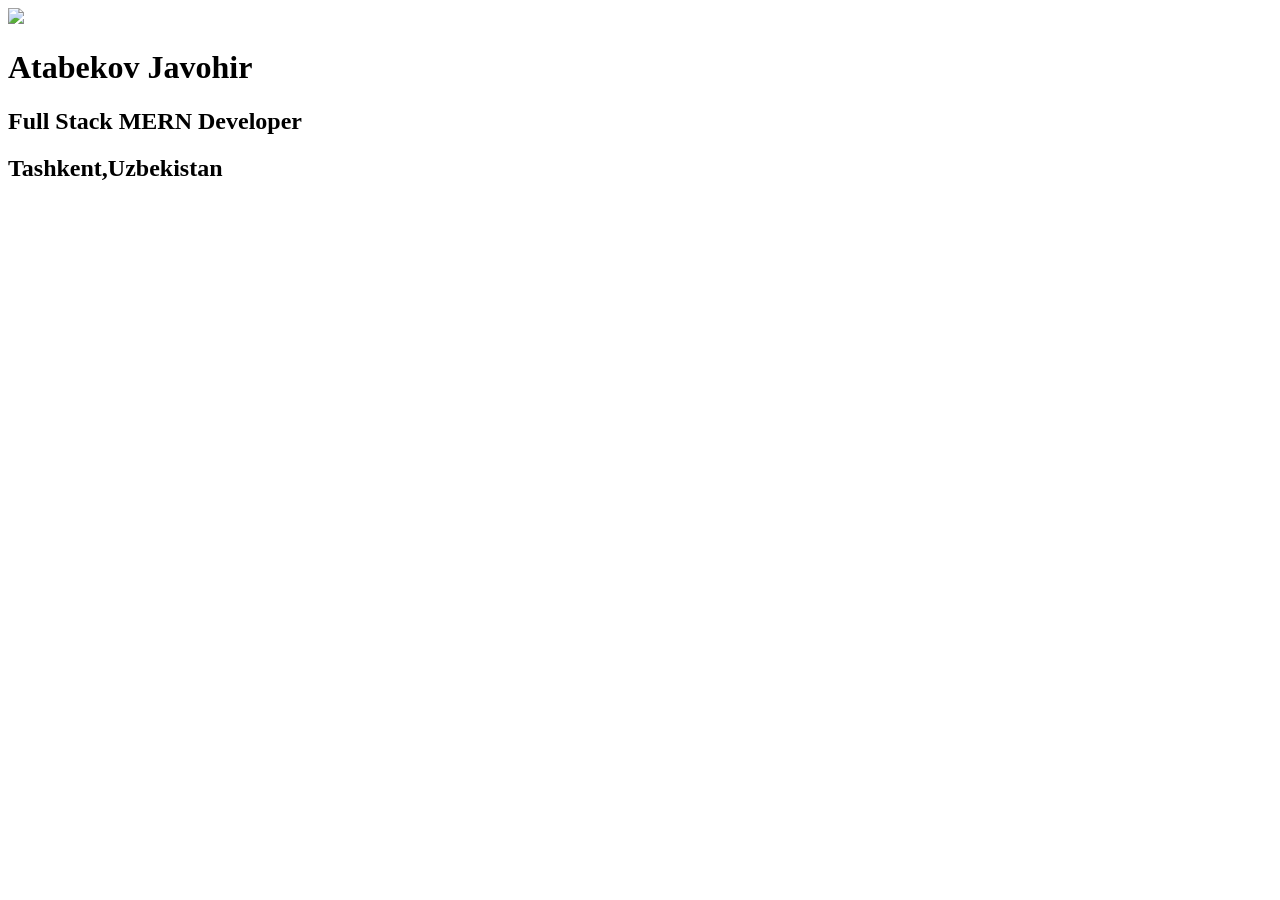
==== index.html @ d3ddc79d "Add files via upload" ====
<!DOCTYPE html>
<html>
  <head>
  <link rel="stylesheet" href="project.css">
  </head>
  <body>
  <div class="main">
    <img src="photo/javo.jpg">
    <div>
      <h1>Atabekov Javohir</h1>
      <h2>Full Stack MERN Developer</h2>
      <h2>Tashkent,Uzbekistan</h2>
    </div>
  </div>
  </body>
</html>
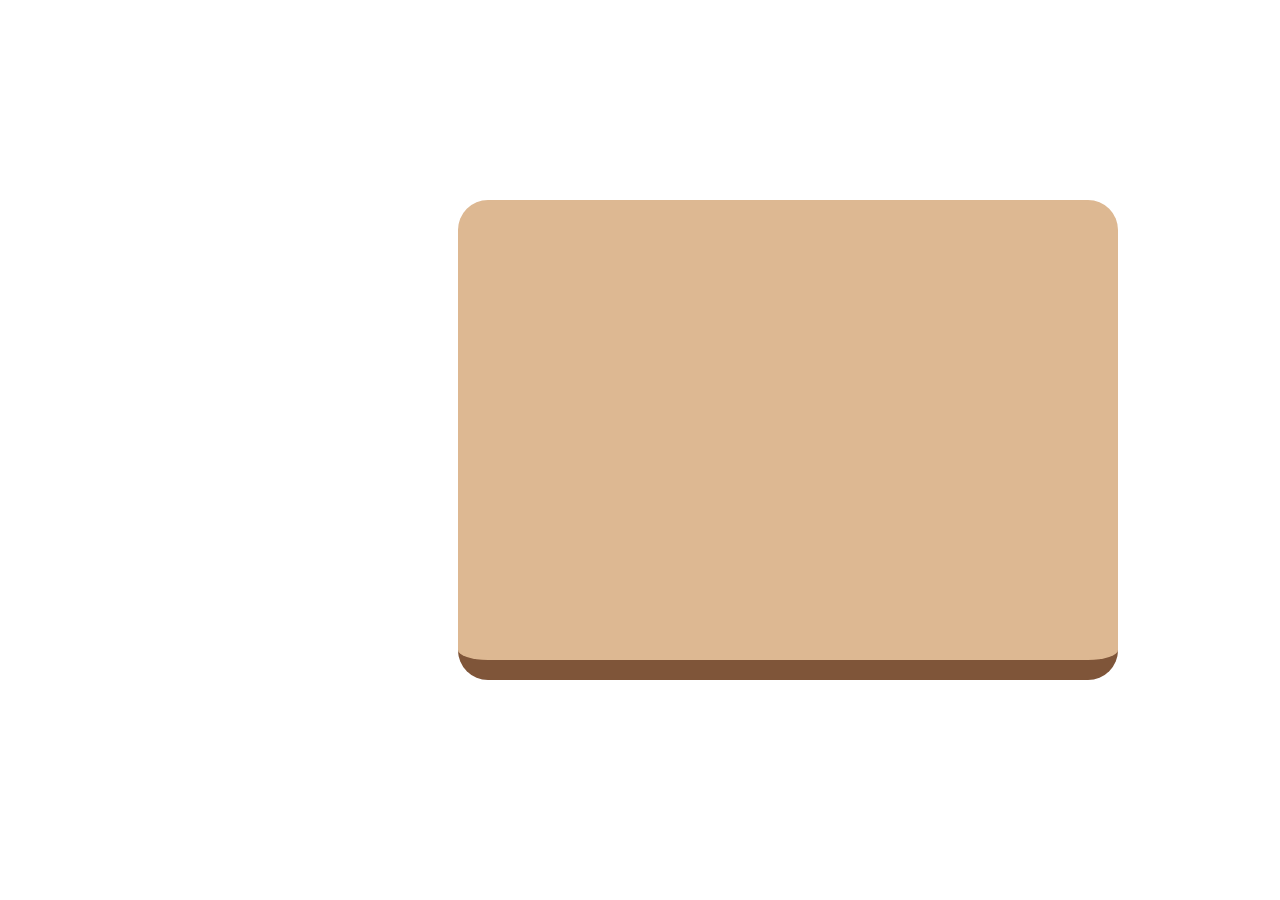
==== commit 67b228f7: "Update index.html" ====
--- a/index.html
+++ b/index.html
@@ -5,7 +5,7 @@
   </head>
   <body>
   <div class="main">
-    <img src="photo/javo.jpg">
+    <img src="photo/javo.jpg" alt="Atabekov Javohir who is wearing a black suit and directly looking at the camera>
     <div>
       <h1>Atabekov Javohir</h1>
       <h2>Full Stack MERN Developer</h2>
@@ -13,4 +13,4 @@
     </div>
   </div>
   </body>
-</html>+</html>
--- a/project.css
+++ b/project.css
@@ -0,0 +1,21 @@
+.main{
+   margin:200px 450px;
+   text-align :center;
+   display:flex;
+   flex-direction:row;
+   gap:50px;
+   background:#ddb892;
+   width:600px;
+   height:400px;
+   padding:30px;
+   border-bottom:20px solid #7f5539;
+   border-radius:30px;
+   
+
+   
+}
+img{
+    width:250px;
+    height:300px;
+    
+}
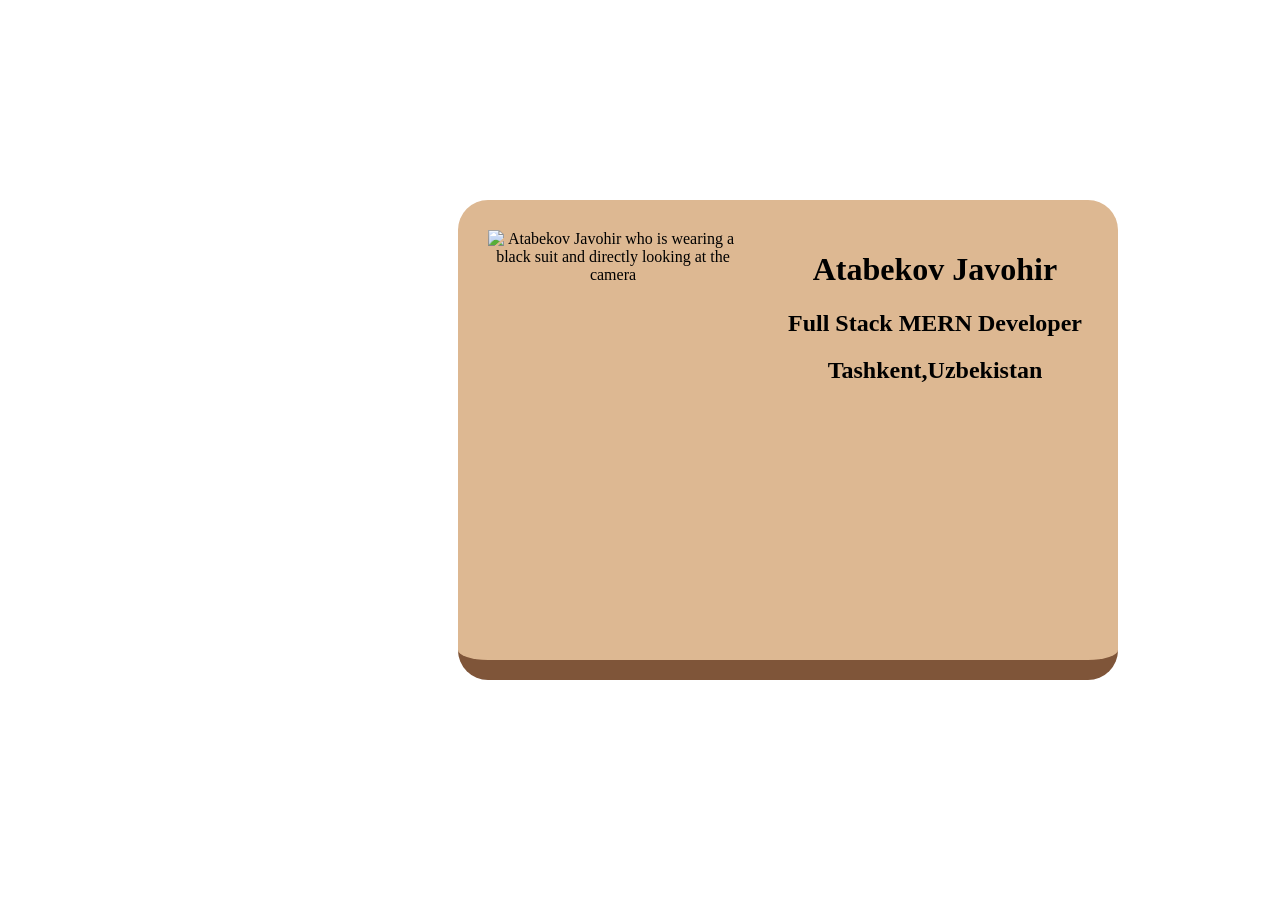
==== commit 49ea1ba3: "Update index.html" ====
--- a/index.html
+++ b/index.html
@@ -5,7 +5,7 @@
   </head>
   <body>
   <div class="main">
-    <img src="photo/javo.jpg" alt="Atabekov Javohir who is wearing a black suit and directly looking at the camera>
+    <img src="photo/javo.jpg" alt="Atabekov Javohir who is wearing a black suit and directly looking at the camera">
     <div>
       <h1>Atabekov Javohir</h1>
       <h2>Full Stack MERN Developer</h2>
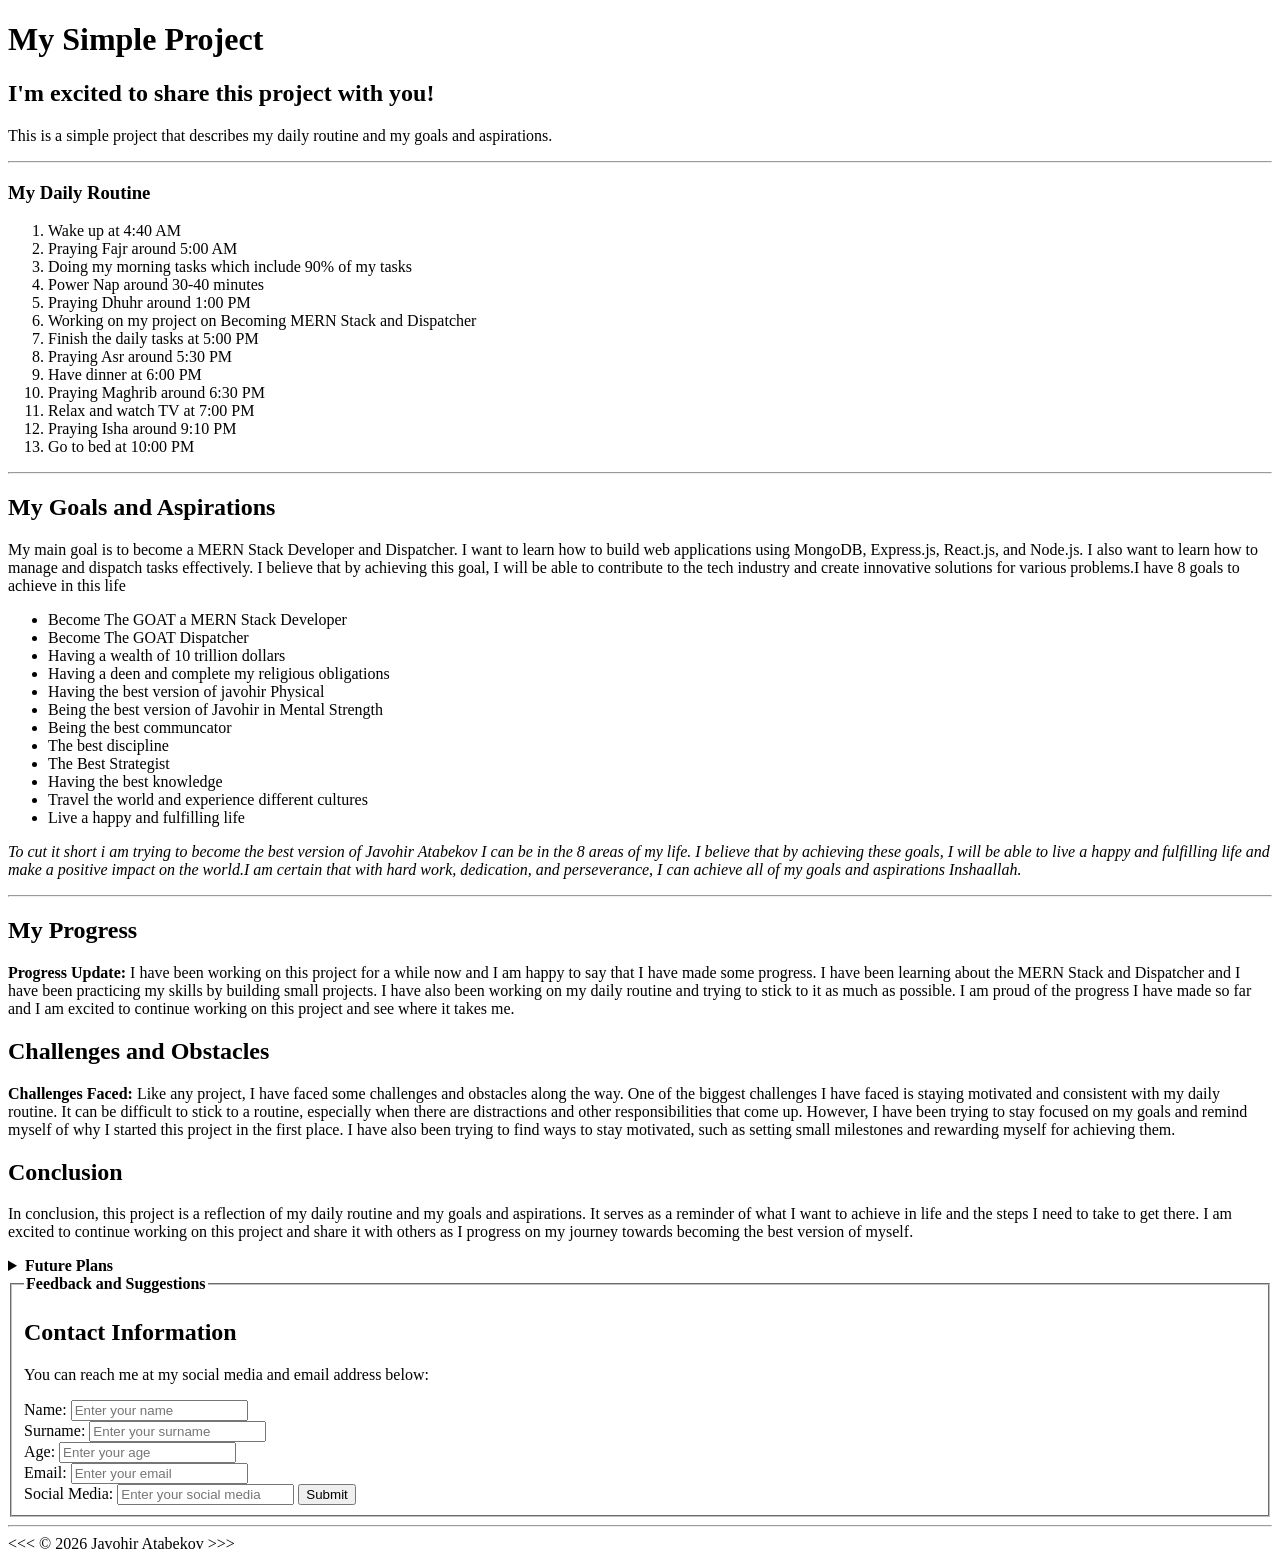
==== commit 9728eaba: "Add files via upload" ====
--- a/index.html
+++ b/index.html
@@ -1,16 +1,102 @@
-<!DOCTYPE html>
-<html>
-  <head>
-  <link rel="stylesheet" href="project.css">
-  </head>
-  <body>
-  <div class="main">
-    <img src="photo/javo.jpg" alt="Atabekov Javohir who is wearing a black suit and directly looking at the camera">
-    <div>
-      <h1>Atabekov Javohir</h1>
-      <h2>Full Stack MERN Developer</h2>
-      <h2>Tashkent,Uzbekistan</h2>
-    </div>
-  </div>
-  </body>
-</html>
+<!DOCTYPE Html>
+<html lang="en">
+    <head> 
+        <meta charset="UTF-8">
+        <meta name="description" content="a simple project of mine">
+        <title>My Simple Project</title>
+        <link rel="icon" href="photo/first-photo-gift.jpg">
+        <link rel="stylesheet" href="style.css">
+    </head>
+    <body>
+        <header>
+        <h1>My Simple Project</h1>
+        <h2>I'm excited to share this project with you!</h2>
+        <p> This is a simple project that describes my daily routine and my goals and aspirations. </p>
+        <hr>
+        </header>
+        <main>
+        <h3>My Daily Routine</h3>
+        <ol>
+            <li>Wake up at 4:40 AM</li>
+            <li>Praying Fajr around 5:00 AM</li>
+            <li>Doing my morning tasks which include 90% of my tasks</li>
+            <li>Power Nap around 30-40 minutes</li>
+            <li>Praying Dhuhr around 1:00 PM</li>
+            <li>Working on my project on Becoming MERN Stack and Dispatcher</li>
+            <li>Finish the daily tasks at 5:00 PM</li>
+            <li>Praying Asr around 5:30 PM</li>
+            <li>Have dinner at 6:00 PM</li>
+            <li>Praying Maghrib around 6:30 PM</li>
+            <li>Relax and watch TV at 7:00 PM</li>
+            <li>Praying Isha around 9:10 PM</li>
+            <li>Go to bed at 10:00 PM</li>
+        </ol>
+        <hr>
+        <h2>My Goals and Aspirations</h2>
+        <p> My main goal is to become a MERN Stack Developer and Dispatcher. I want to learn how to build web applications using MongoDB, Express.js, React.js, and Node.js. I also want to learn how to manage and dispatch tasks effectively. I believe that by achieving this goal, I will be able to contribute to the tech industry and create innovative solutions for various problems.I have 8 goals to achieve in this life </p>
+        <ul>
+            <li>Become The GOAT a MERN Stack Developer</li>
+            <li>Become The GOAT Dispatcher</li>
+            <li>Having a wealth of 10 trillion dollars</li>
+            <li>Having a deen and complete my religious obligations</li>
+            <li>Having the best version of javohir Physical</li>
+            <li>Being the best version of Javohir in Mental Strength</li>
+            <li>Being the best communcator </li>
+            <li>The best discipline </li>
+            <li>The Best Strategist</li>
+            <li>Having the best knowledge</li>
+            <li>Travel the world and experience different cultures</li>
+            <li>Live a happy and fulfilling life</li>
+        </ul>
+        <p><em>To cut it short i am trying to become the best version of Javohir Atabekov I can be in the 8 areas of my life.
+            I believe that by achieving these goals, I will be able to live a happy and fulfilling life and make a positive impact on the world.I am certain that with hard work, dedication, and perseverance, I can achieve all of my goals and aspirations Inshaallah.
+            </em>
+        </p>
+        <hr>
+        <section>
+        <h2>My Progress</h2>
+        <p><strong>Progress Update:</strong> I have been working on this project for a while now and I am happy to say that I have made some progress. I have been learning about the MERN Stack and Dispatcher and I have been practicing my skills by building small projects. I have also been working on my daily routine and trying to stick to it as much as possible. I am proud of the progress I have made so far and I am excited to continue working on this project and see where it takes me.</p>
+        </section>
+        <article>
+        <h2>Challenges and Obstacles</h2>
+        <p><strong>Challenges Faced:</strong> Like any project, I have faced some challenges and obstacles along the way. One of the biggest challenges I have faced is staying motivated and consistent with my daily routine. It can be difficult to stick to a routine, especially when there are distractions and other responsibilities that come up. However, I have been trying to stay focused on my goals and remind myself of why I started this project in the first place. I have also been trying to find ways to stay motivated, such as setting small milestones and rewarding myself for achieving them.</p>
+        </article>
+       
+        </main>
+        <footer>
+        <h2>Conclusion</h2>
+        <p>In conclusion, this project is a reflection of my daily routine and my goals and aspirations. It serves as a reminder of what I want to achieve in life and the steps I need to take to get there. I am excited to continue working on this project and share it with others as I progress on my journey towards becoming the best version of myself.</p>
+         <details>
+            <summary><strong>Future Plans</strong></summary>
+            <p>In the future, I plan to expand my knowledge and skills in the MERN Stack and Dispatcher domains. I also aim to take on more challenging projects and contribute to the tech community. Additionally, I want to continue improving my personal development in all aspects of my lifeInshaallah i will improve as much as i can it is lifetime challenge for me not to stop rather improve and  make impact in this world  in a good shape of form as much as possible.</p>
+        </details>
+        <fieldset>
+            <legend><strong>Feedback and Suggestions</strong></legend>
+           
+        <article>
+            <h2>Contact Information</h2>
+            <p> You can reach me at my social media and email address below:</p>
+            <label for="name">Name:</label>
+            <input type="text" id="name" name="name" placeholder="Enter your name" required>
+            <br>
+            <label for="surname">Surname:</label>
+            <input type="text" id="surname" name="surname" placeholder="Enter your surname" required>
+            <br>
+            <label for="age">Age:</label>
+            <input type="number" id="age" name="age" placeholder="Enter your age" required limit="18-100">
+            <br>
+            <label for="email">Email:</label>
+            <input type="email" id="email" name="email" placeholder="Enter your email" required>
+            <br>
+            <label for="social">Social Media:</label>
+            <input type="text" id="social" name="social" placeholder="Enter your social media" required>
+            <button type="submit">Submit</button>
+
+            
+        </article>
+        </fieldset>
+        <hr>
+        &lt;&lt;&lt; &copy; 2026 Javohir Atabekov &gt;&gt;&gt;
+        </footer>
+    </body>
+        </html>
